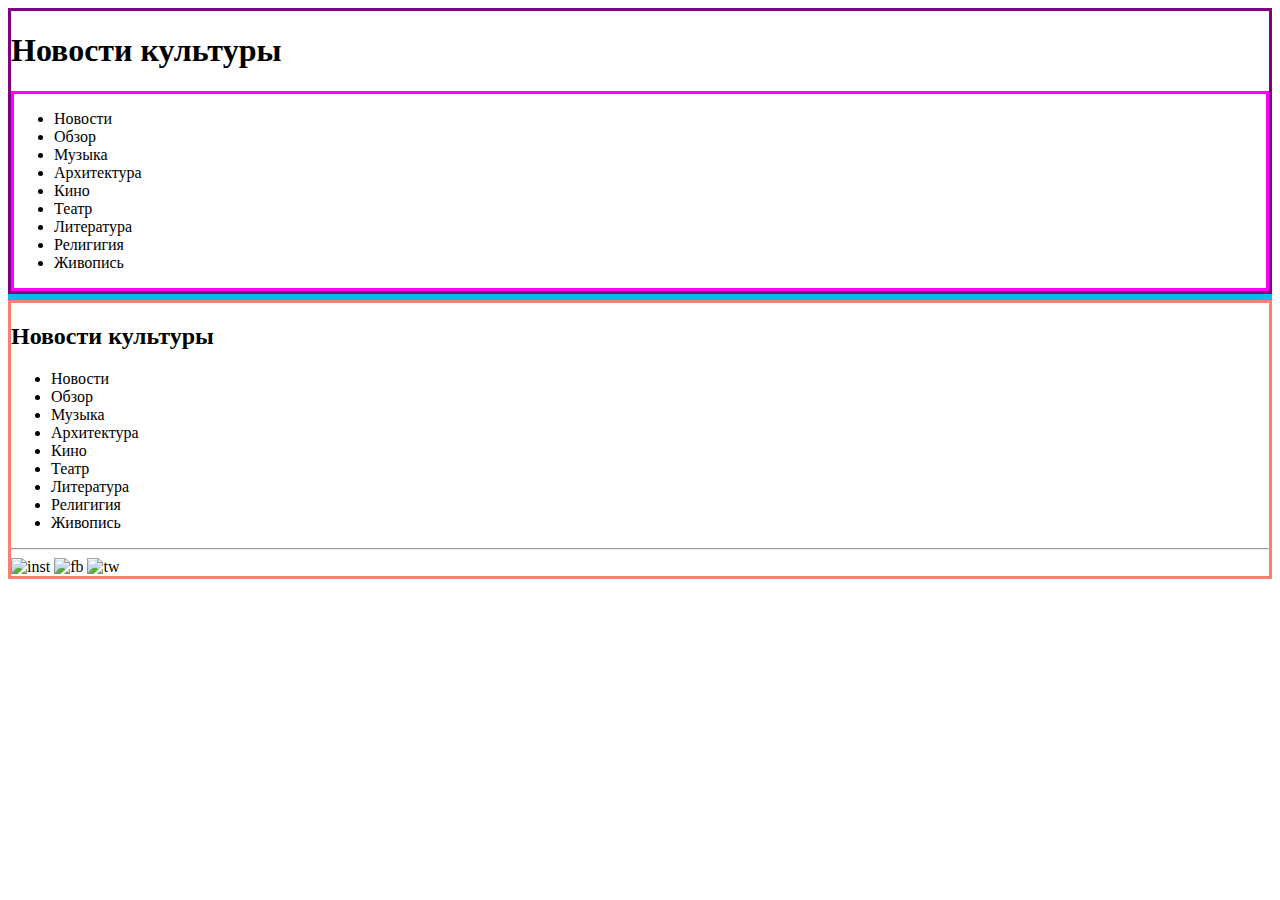
==== 01. SITE/Semantic/01/index.html @ 53ef1bcd "Add semantic" ====
<!DOCTYPE html>
<html lang="ru">
  <head>
    <meta charset="utf-8">
    <link rel="stylesheet" href="style.css">
    <title>Новости культуры</title>
  </head>
  <body>
    <header class="main-header">
      <h1>Новости культуры</h1>
      <nav>
        <ul>
          <li>Новости</li>
          <li>Обзор</li>
          <li>Музыка</li>
          <li>Архитектура</li>
          <li>Кино</li>
          <li>Театр</li>
          <li>Литература</li>
          <li>Религигия</li>
          <li>Живопись</li>
      </ul>
    </nav>
    </header>
    <main>
     
    </main>
    <footer class="main-footer">
      <h2>Новости культуры</h2>
      <ul>
          <li>Новости</li>
          <li>Обзор</li>
          <li>Музыка</li>
          <li>Архитектура</li>
          <li>Кино</li>
          <li>Театр</li>
          <li>Литература</li>
          <li>Религигия</li>
          <li>Живопись</li>
      </ul>
      <hr>
      <img src="" alt="inst">
      <img src="" alt="fb">
      <img src="" alt="tw">
    </footer>
  </body>
</html>
---- 01. SITE/Semantic/01/style.css ----
header {
    border-width:1;
    border-color: rgb(128,0,128);
    border-style: solid;
    }

nav {
    border-width:1;
    border-color: rgb(255,0,255);
    border-style: solid;

}

main{
    border-width:1;
    border-color: rgb(5 186 243);
    border-style: solid;
}

section {
    border-width:1;
    border-color: rgb(0,255,255);
    border-style: solid;
}

article {
    border-width:1;
    border-color: rgb(0,191,255);
    border-style: solid;
}

aside {
    border-width:1;
    border-color: rgb(0,0,255);
    border-style: solid;
}

blockquote {
    border-width:1;
    border-color: rgb(240,128,128);
    border-style: solid;
}

footer {
    border-width:1;
    border-color: rgb(250,128,114);
    border-style: solid;
}
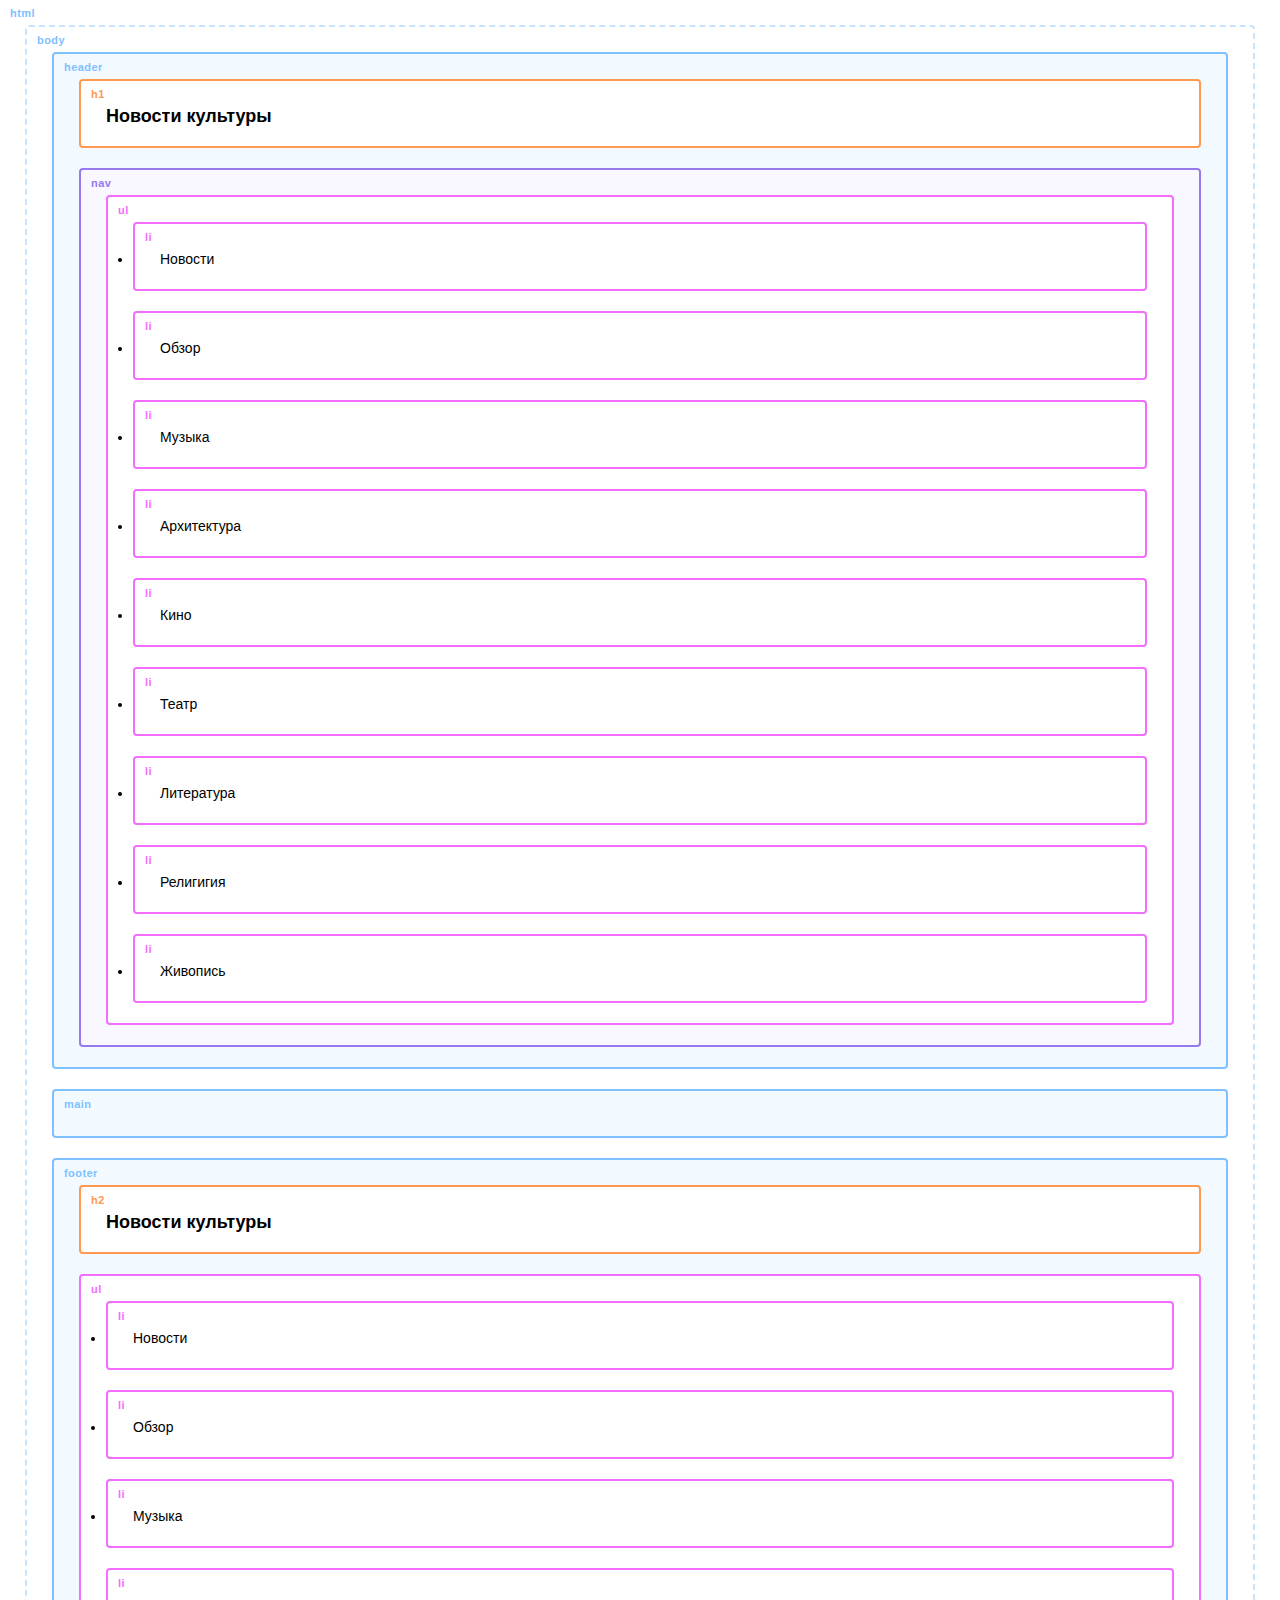
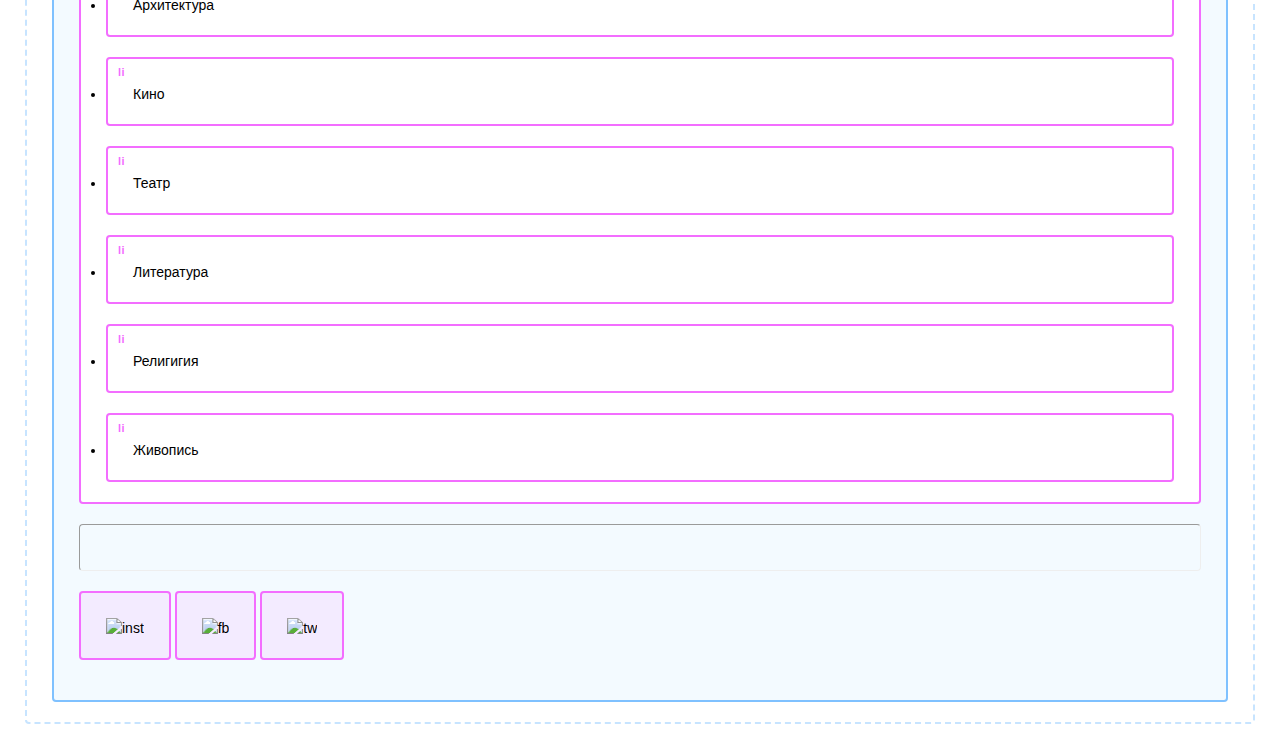
==== commit 55dc0070: "refresh all" ====
--- a/01. SITE/Semantic/01/index.html
+++ b/01. SITE/Semantic/01/index.html
@@ -2,7 +2,7 @@
 <html lang="ru">
   <head>
     <meta charset="utf-8">
-    <link rel="stylesheet" href="style.css">
+    <link rel="stylesheet" href="outline.css">
     <title>Новости культуры</title>
   </head>
   <body>
--- a/01. SITE/Semantic/01/outline.css
+++ b/01. SITE/Semantic/01/outline.css
@@ -0,0 +1,295 @@
+@font-face {
+  font-weight: 400;
+  font-family: "Montserrat";
+  font-style: normal;
+  src: url("../fonts/Montserrat-Regular.woff") format("woff");
+}
+
+@font-face {
+  font-weight: 700;
+  font-family: "Montserrat";
+  font-style: normal;
+  src: url("../fonts/Montserrat-Bold.woff") format("woff");
+}
+
+html {
+  box-sizing: border-box;
+}
+
+*,
+*::before,
+*::after {
+  box-sizing: inherit;
+}
+
+html,
+body {
+  margin: 0;
+  font-family: "Montserrat", "Arial", sans-serif;
+  font-size: 14px;
+  line-height: 20px;
+}
+
+body {
+  min-width: 430px;
+  border: 2px dashed #c7e4ff;
+}
+
+html::before,
+body::before,
+header::before,
+footer::before,
+main::before {
+  color: #7fc1ff;
+}
+
+main,
+header,
+footer {
+  background-color: #f3faff;
+  border: 2px solid #7fc1ff;
+}
+
+nav,
+section,
+article,
+aside,
+form {
+  background-color: #f9f7ff;
+  border: 2px solid #9779ec;
+}
+
+nav::before,
+section::before,
+article::before,
+form::before,
+aside::before {
+  color: #9779ec;
+}
+
+h1,
+h2,
+h3,
+h4,
+h5,
+h6 {
+  font-size: 18px;
+  background-color: #ffffff;
+  border: 2px solid #ff994f;
+}
+
+h1::before {
+  content: "h1";
+  color: #ff994f;
+}
+
+h2::before {
+  content: "h2";
+  color: #ff994f;
+}
+
+h3::before {
+  content: "h3";
+  color: #ff994f;
+}
+
+h4::before {
+  content: "h4";
+  color: #ff994f;
+}
+
+h5::before {
+  content: "h5";
+  color: #ff994f;
+}
+
+h6::before {
+  content: "h6";
+  color: #ff994f;
+}
+
+img,
+a,
+cite,
+time,
+p,
+blockquote,
+address,
+fieldset,
+ul,
+ol,
+dl,
+dt,
+dd,
+li,
+table,
+video {
+  background-color: #ffffff;
+  border: 2px solid #f36dff;
+}
+
+img,
+video {
+  max-width: 100%;
+  height: auto;
+}
+
+p::before {
+  color: #f36dff;
+  content: "p";
+}
+
+blockquote::before {
+  color: #f36dff;
+  content: "blockquote";
+}
+
+address::before {
+  color: #f36dff;
+  content: "address";
+}
+
+fieldset::before {
+  color: #f36dff;
+  content: "fieldset";
+  left: 0;
+}
+
+table::before {
+  color: #f36dff;
+  content: "table";
+}
+
+th,
+td {
+  border: 1px solid #eeeeee;
+  border-radius: 0;
+}
+
+th {
+  border-width: 2px;
+}
+
+* {
+  position: relative;
+  padding: 25px 25px 20px;
+  margin: 0;
+  border-radius: 4px;
+}
+
+*:not(:last-child) {
+  margin-bottom: 20px;
+}
+
+*::before,
+* > *::before,
+* > * > *::before {
+  position: absolute;
+  top: 8px;
+  left: 10px;
+  font-weight: 700;
+  font-size: 11px;
+  line-height: 10px;
+  letter-spacing: 0.04em;
+}
+
+html::before {
+  content: "html";
+}
+
+body::before {
+  content: "body";
+}
+
+main::before {
+  content: "main";
+}
+
+header::before {
+  content: "header";
+}
+
+footer::before {
+  content: "footer";
+}
+
+section::before {
+  content: "section";
+}
+
+article::before {
+  content: "article";
+}
+
+form::before {
+  content: "form";
+}
+
+aside::before {
+  content: "aside";
+}
+
+nav::before {
+  content: "nav";
+}
+
+ul::before {
+  content: "ul";
+  color: #f36dff;
+}
+
+li::before {
+  content: "li";
+  color: #f36dff;
+}
+
+dl::before {
+  content: "dl";
+  color: #f36dff;
+}
+
+dt::before {
+  content: "dt";
+  color: #f36dff;
+}
+
+dd::before {
+  content: "dd";
+  color: #f36dff;
+}
+
+a::before {
+  content: "a";
+  color: #f36dff;
+}
+
+cite::before {
+  content: "cite";
+  color: #f36dff;
+}
+
+time::before {
+  content: "time";
+  color: #f36dff;
+}
+
+img {
+  background: rgba(243, 109, 255, 0.1);
+}
+
+a {
+  display: inline-block;
+}
+
+select {
+  padding: 10px;
+}
+
+input {
+  padding: 10px;
+}
+
+textarea {
+  width: 200px;
+  height: 100px;
+}
